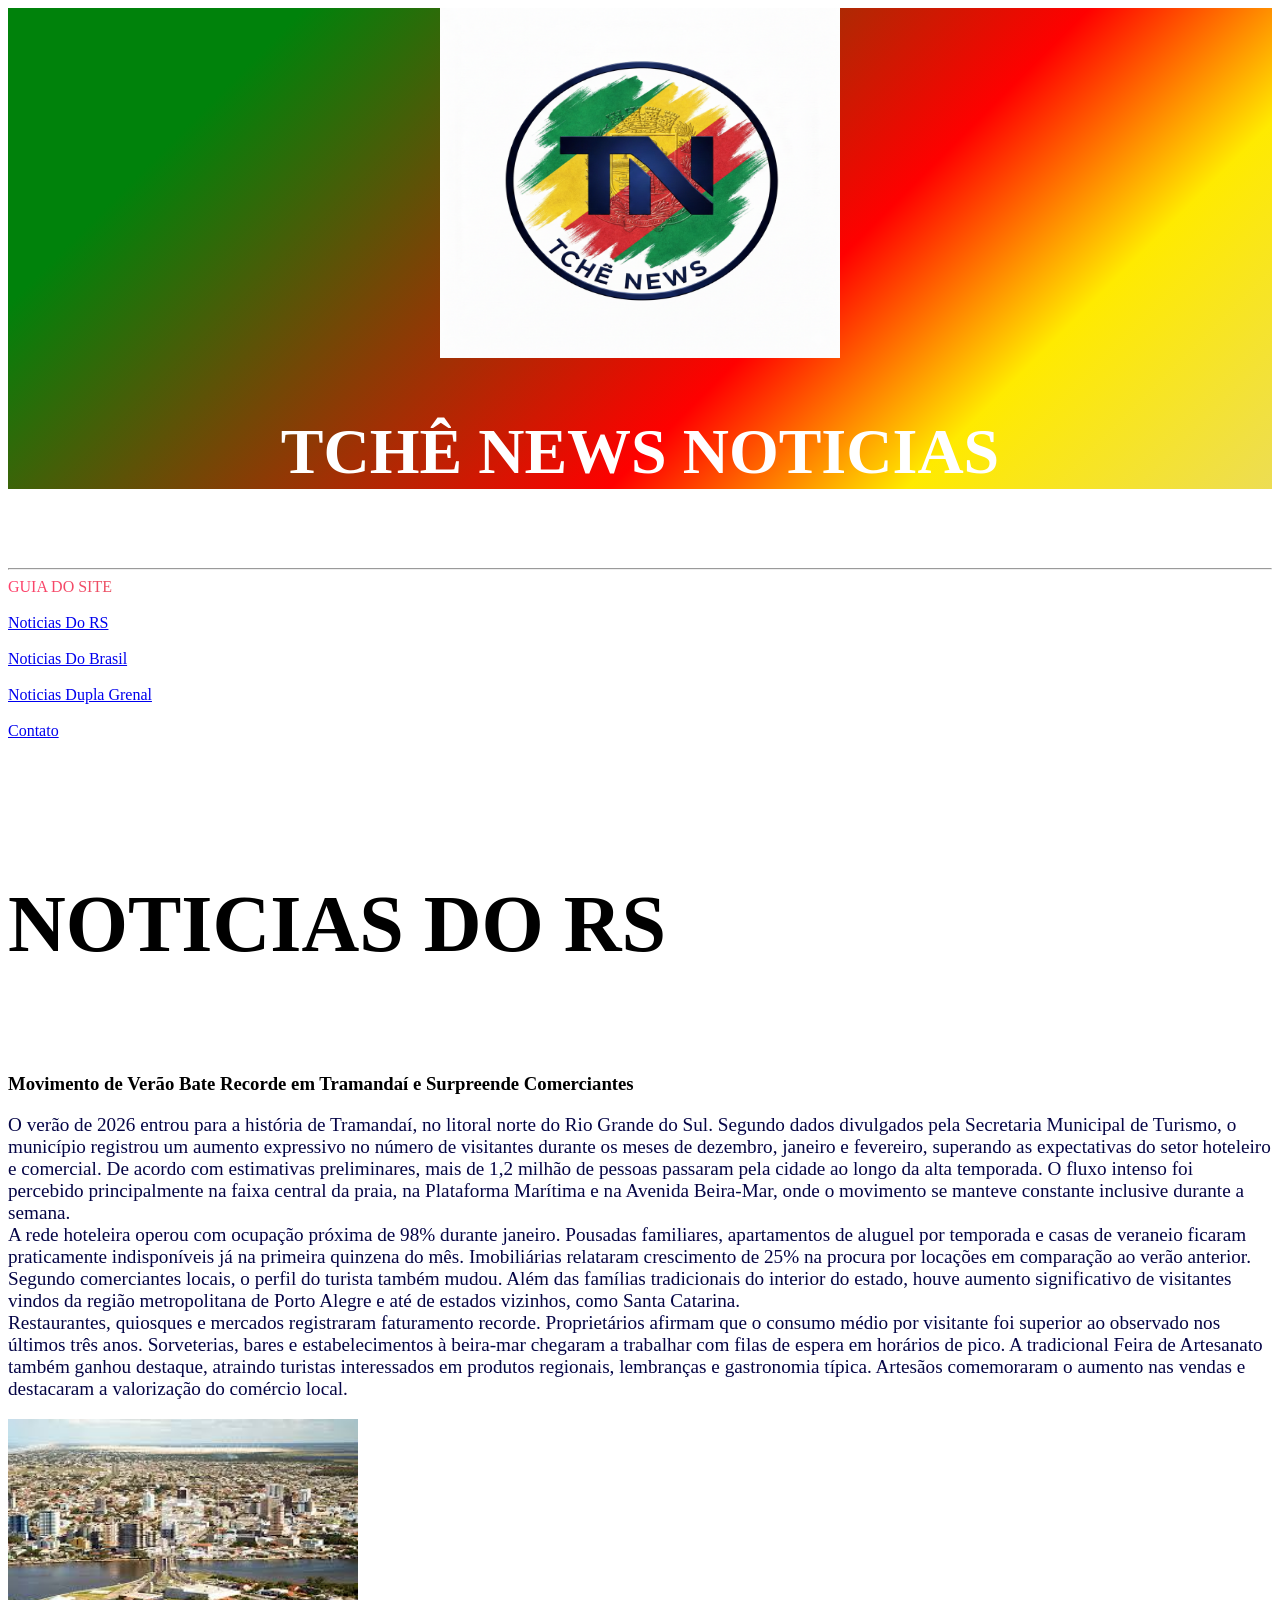
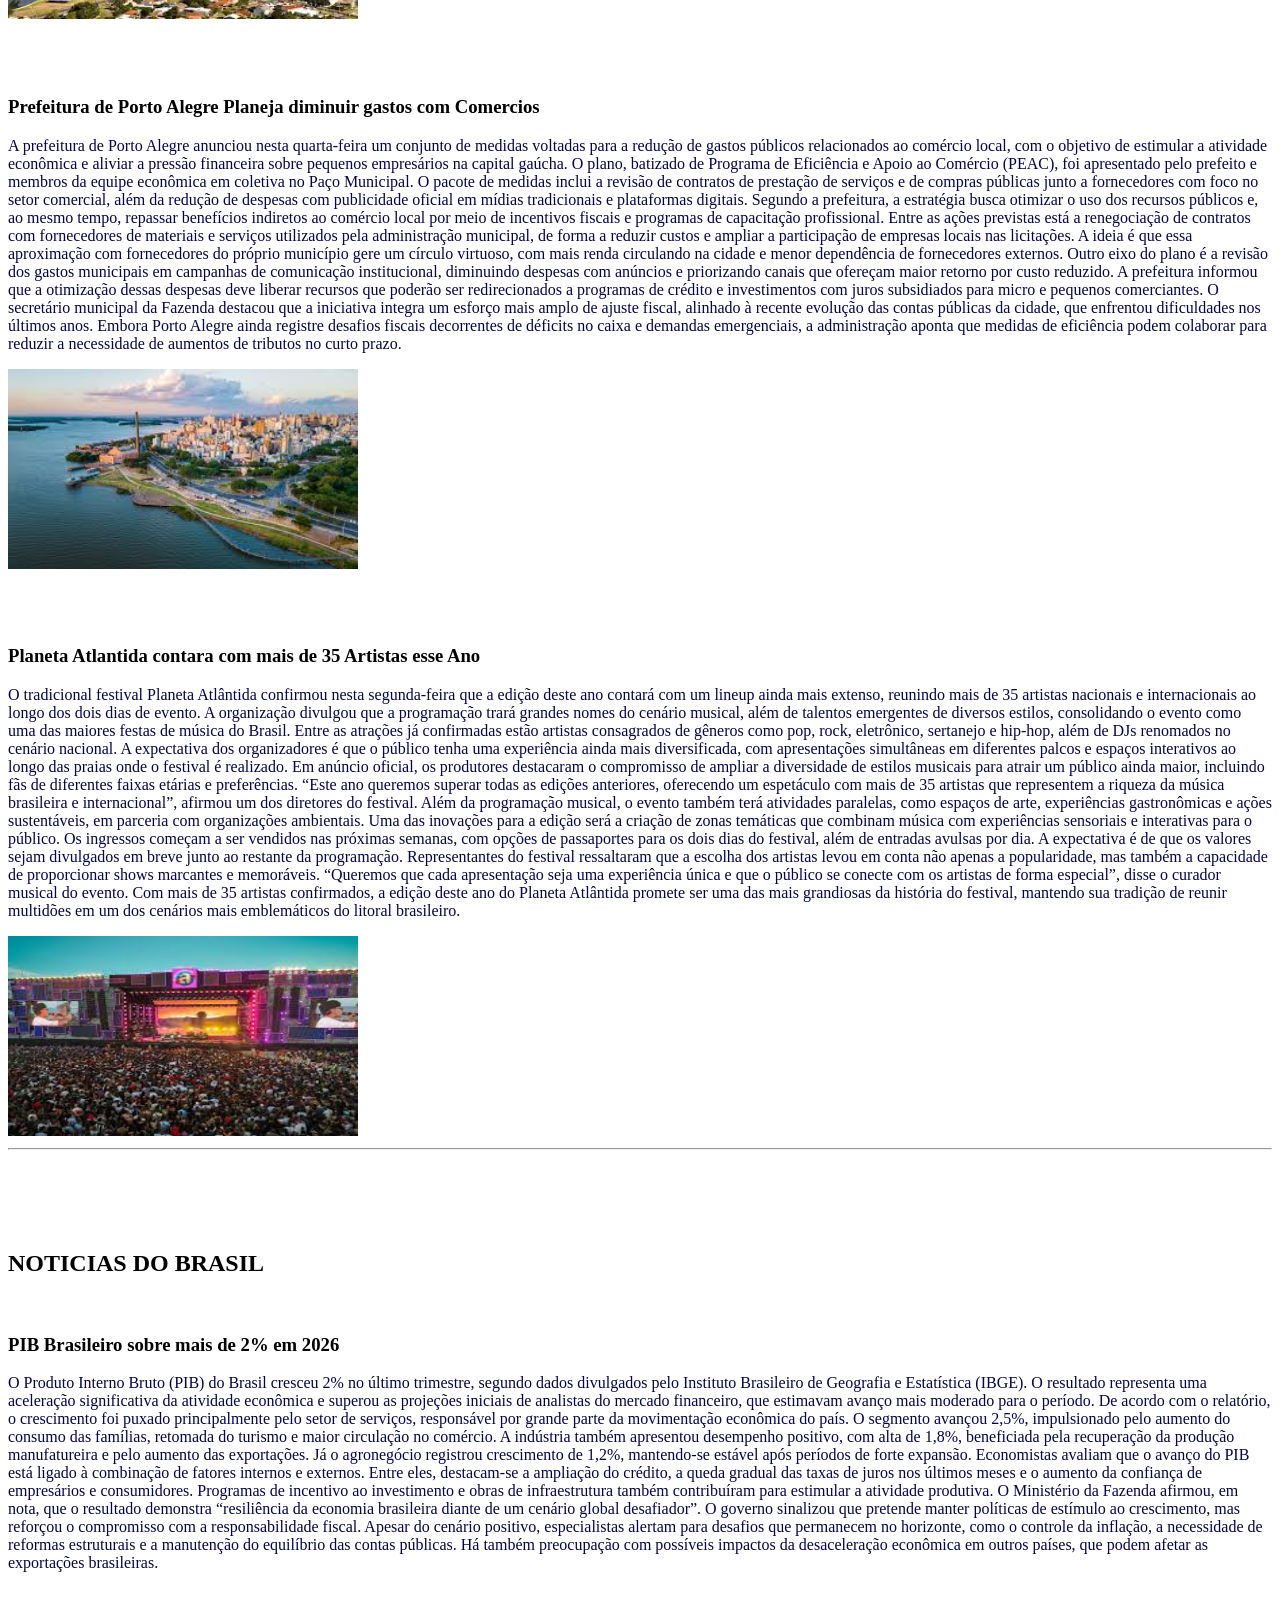
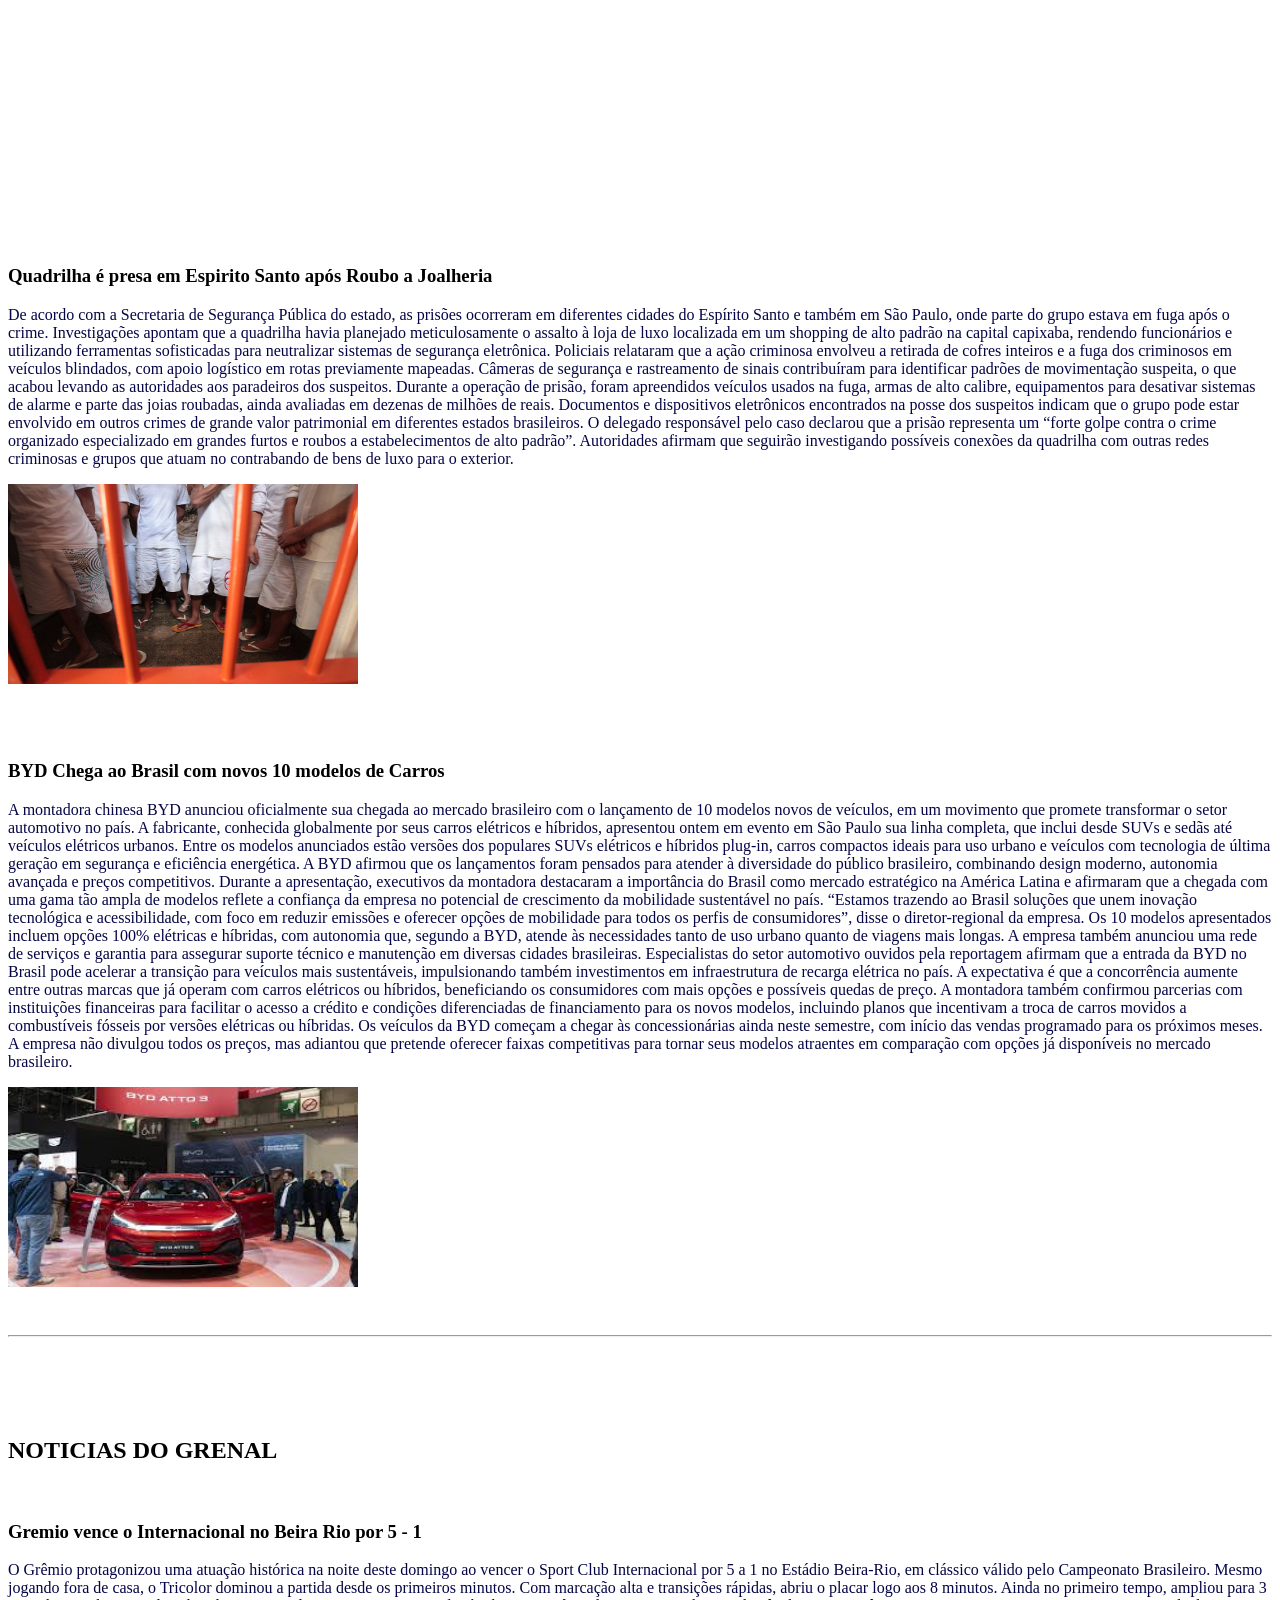
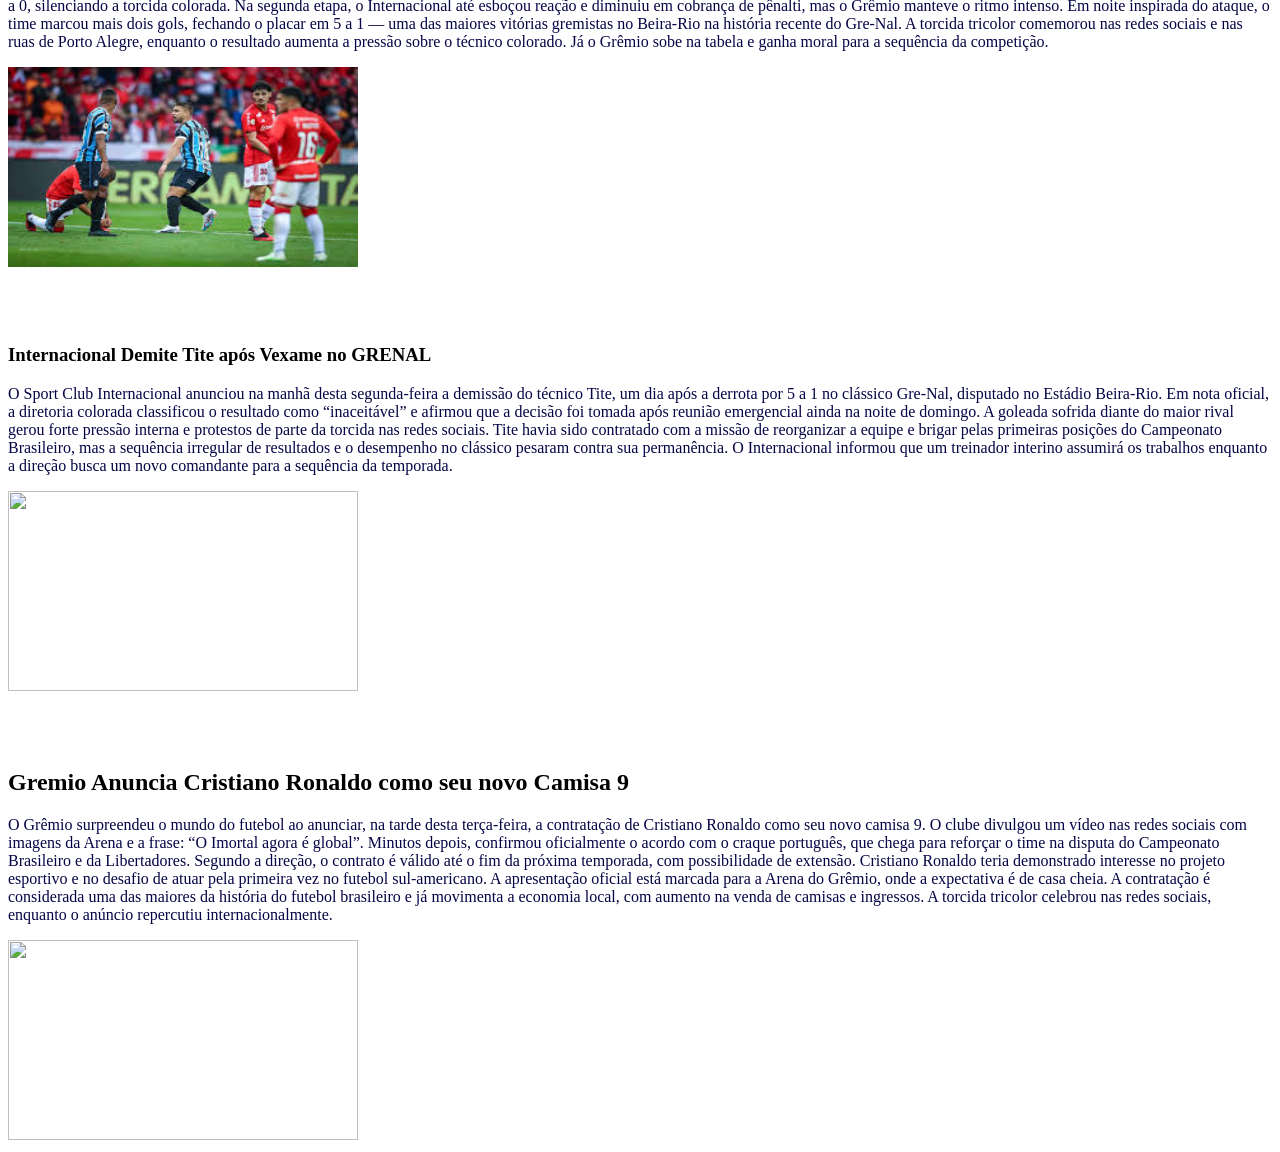
==== Modulo D/Aula 1/exercicioAula01.html @ 3ae59da8 "Add files via upload" ====
<!DOCTYPE html>
<html lang="en">

<head>
    <link rel="stylesheet" href="style.css">
    <meta charset="UTF-8">
    <meta name="viewport" content="width=device-width, initial-scale=1.0">
    <title>TcheNewsNoticias</title>
</head>

<body>
    <div id="divLogo">
        <img src="tcheNewsLogo_01.png" alt="" width="400px" height="350px">
         <h2>TCHÊ NEWS NOTICIAS</h2>
    </div>
   
    <br>
    <hr>

    <header id="guiaSite">GUIA DO SITE</header>
    <br>
    <nav>
        <a href="#newsRs">Noticias Do RS <br></a>
        <br>
        <a href="#newsBr">Noticias Do Brasil <br></a>
        <br>
        <a href="#newsGrenal">Noticias Dupla Grenal <br></a>
        <br>
        <a href="#contato">Contato <br></a>
    </nav>
    <br>
    <br>
    <br>
    <br>


    <section id="newsRS">
        <h2>NOTICIAS DO RS</h2>
        <br>
        <h3>Movimento de Verão Bate Recorde em Tramandaí e Surpreende Comerciantes</h1>
            <p style="font-size: larger;">O verão de 2026 entrou para a história de Tramandaí, no litoral norte do Rio
                Grande do Sul. Segundo dados
                divulgados pela Secretaria Municipal de Turismo, o município registrou um aumento expressivo no número
                de
                visitantes durante os meses de dezembro, janeiro e fevereiro, superando as expectativas do setor
                hoteleiro e
                comercial.

                De acordo com estimativas preliminares, mais de 1,2 milhão de pessoas passaram pela cidade ao longo da
                alta
                temporada. O fluxo intenso foi percebido principalmente na faixa central da praia, na Plataforma
                Marítima e
                na Avenida Beira-Mar, onde o movimento se manteve constante inclusive durante a semana. <br>
                A rede hoteleira operou com ocupação próxima de 98% durante janeiro. Pousadas familiares, apartamentos
                de
                aluguel por temporada e casas de veraneio ficaram praticamente indisponíveis já na primeira quinzena do
                mês.
                Imobiliárias relataram crescimento de 25% na procura por locações em comparação ao verão anterior.

                Segundo comerciantes locais, o perfil do turista também mudou. Além das famílias tradicionais do
                interior do
                estado, houve aumento significativo de visitantes vindos da região metropolitana de Porto Alegre e até
                de
                estados vizinhos, como Santa Catarina.
                <br>
                Restaurantes, quiosques e mercados registraram faturamento recorde. Proprietários afirmam que o consumo
                médio por visitante foi superior ao observado nos últimos três anos. Sorveterias, bares e
                estabelecimentos à
                beira-mar chegaram a trabalhar com filas de espera em horários de pico.

                A tradicional Feira de Artesanato também ganhou destaque, atraindo turistas interessados em produtos
                regionais, lembranças e gastronomia típica. Artesãos comemoraram o aumento nas vendas e destacaram a
                valorização do comércio local.
            </p>
            <img src="tramandaImg.jfif" alt="Imagem da cidade de Tramandai" width="350px" height="200px">


            <br>
            <br>
            <br>
            <br>

            <h3>Prefeitura de Porto Alegre Planeja diminuir gastos com Comercios</h3>
            <p>A prefeitura de Porto Alegre anunciou nesta quarta-feira um conjunto de medidas voltadas para a redução
                de
                gastos públicos relacionados ao comércio local, com o objetivo de estimular a atividade econômica e
                aliviar
                a pressão financeira sobre pequenos empresários na capital gaúcha. O plano, batizado de Programa de
                Eficiência e Apoio ao Comércio (PEAC), foi apresentado pelo prefeito e membros da equipe econômica em
                coletiva no Paço Municipal.

                O pacote de medidas inclui a revisão de contratos de prestação de serviços e de compras públicas junto a
                fornecedores com foco no setor comercial, além da redução de despesas com publicidade oficial em mídias
                tradicionais e plataformas digitais. Segundo a prefeitura, a estratégia busca otimizar o uso dos
                recursos
                públicos e, ao mesmo tempo, repassar benefícios indiretos ao comércio local por meio de incentivos
                fiscais e
                programas de capacitação profissional.

                Entre as ações previstas está a renegociação de contratos com fornecedores de materiais e serviços
                utilizados pela administração municipal, de forma a reduzir custos e ampliar a participação de empresas
                locais nas licitações. A ideia é que essa aproximação com fornecedores do próprio município gere um
                círculo
                virtuoso, com mais renda circulando na cidade e menor dependência de fornecedores externos.

                Outro eixo do plano é a revisão dos gastos municipais em campanhas de comunicação institucional,
                diminuindo
                despesas com anúncios e priorizando canais que ofereçam maior retorno por custo reduzido. A prefeitura
                informou que a otimização dessas despesas deve liberar recursos que poderão ser redirecionados a
                programas
                de crédito e investimentos com juros subsidiados para micro e pequenos comerciantes.

                O secretário municipal da Fazenda destacou que a iniciativa integra um esforço mais amplo de ajuste
                fiscal,
                alinhado à recente evolução das contas públicas da cidade, que enfrentou dificuldades nos últimos anos.
                Embora Porto Alegre ainda registre desafios fiscais decorrentes de déficits no caixa e demandas
                emergenciais, a administração aponta que medidas de eficiência podem colaborar para reduzir a
                necessidade de
                aumentos de tributos no curto prazo.</p>
            <img src="poaCity.jfif" alt="" width="350px" height="200px">
            <br>
            <br>
            <br>
            <br>

            <h3>Planeta Atlantida contara com mais de 35 Artistas esse Ano</h3>
            <p>
                O tradicional festival Planeta Atlântida confirmou nesta segunda-feira que a edição deste ano contará
                com um
                lineup ainda mais extenso, reunindo mais de 35 artistas nacionais e internacionais ao longo dos dois
                dias de
                evento. A organização divulgou que a programação trará grandes nomes do cenário musical, além de
                talentos
                emergentes de diversos estilos, consolidando o evento como uma das maiores festas de música do Brasil.

                Entre as atrações já confirmadas estão artistas consagrados de gêneros como pop, rock, eletrônico,
                sertanejo
                e hip-hop, além de DJs renomados no cenário nacional. A expectativa dos organizadores é que o público
                tenha
                uma experiência ainda mais diversificada, com apresentações simultâneas em diferentes palcos e espaços
                interativos ao longo das praias onde o festival é realizado.

                Em anúncio oficial, os produtores destacaram o compromisso de ampliar a diversidade de estilos musicais
                para
                atrair um público ainda maior, incluindo fãs de diferentes faixas etárias e preferências. “Este ano
                queremos
                superar todas as edições anteriores, oferecendo um espetáculo com mais de 35 artistas que representem a
                riqueza da música brasileira e internacional”, afirmou um dos diretores do festival.

                Além da programação musical, o evento também terá atividades paralelas, como espaços de arte,
                experiências
                gastronômicas e ações sustentáveis, em parceria com organizações ambientais. Uma das inovações para a
                edição
                será a criação de zonas temáticas que combinam música com experiências sensoriais e interativas para o
                público.

                Os ingressos começam a ser vendidos nas próximas semanas, com opções de passaportes para os dois dias do
                festival, além de entradas avulsas por dia. A expectativa é de que os valores sejam divulgados em breve
                junto ao restante da programação.

                Representantes do festival ressaltaram que a escolha dos artistas levou em conta não apenas a
                popularidade,
                mas também a capacidade de proporcionar shows marcantes e memoráveis. “Queremos que cada apresentação
                seja
                uma experiência única e que o público se conecte com os artistas de forma especial”, disse o curador
                musical
                do evento.

                Com mais de 35 artistas confirmados, a edição deste ano do Planeta Atlântida promete ser uma das mais
                grandiosas da história do festival, mantendo sua tradição de reunir multidões em um dos cenários mais
                emblemáticos do litoral brasileiro.
            </p>
            <img src="planetaAtlantida.jfif" alt="Show Planeta atlantida" width="350px" height="200px">
            <hr>
    </section>
    <br>
    <br>
    <br>
    <br>

    <section id="newsBr">
        <h2>NOTICIAS DO BRASIL</h2>
        <br>

        <h3>PIB Brasileiro sobre mais de 2% em 2026</h3>
        <p>O Produto Interno Bruto (PIB) do Brasil cresceu 2% no último trimestre, segundo dados divulgados pelo
            Instituto Brasileiro de Geografia e Estatística (IBGE). O resultado representa uma aceleração significativa
            da atividade econômica e superou as projeções iniciais de analistas do mercado financeiro, que estimavam
            avanço mais moderado para o período.

            De acordo com o relatório, o crescimento foi puxado principalmente pelo setor de serviços, responsável por
            grande parte da movimentação econômica do país. O segmento avançou 2,5%, impulsionado pelo aumento do
            consumo das famílias, retomada do turismo e maior circulação no comércio. A indústria também apresentou
            desempenho positivo, com alta de 1,8%, beneficiada pela recuperação da produção manufatureira e pelo aumento
            das exportações. Já o agronegócio registrou crescimento de 1,2%, mantendo-se estável após períodos de forte
            expansão.

            Economistas avaliam que o avanço do PIB está ligado à combinação de fatores internos e externos. Entre eles,
            destacam-se a ampliação do crédito, a queda gradual das taxas de juros nos últimos meses e o aumento da
            confiança de empresários e consumidores. Programas de incentivo ao investimento e obras de infraestrutura
            também contribuíram para estimular a atividade produtiva.

            O Ministério da Fazenda afirmou, em nota, que o resultado demonstra “resiliência da economia brasileira
            diante de um cenário global desafiador”. O governo sinalizou que pretende manter políticas de estímulo ao
            crescimento, mas reforçou o compromisso com a responsabilidade fiscal.

            Apesar do cenário positivo, especialistas alertam para desafios que permanecem no horizonte, como o controle
            da inflação, a necessidade de reformas estruturais e a manutenção do equilíbrio das contas públicas. Há
            também preocupação com possíveis impactos da desaceleração econômica em outros países, que podem afetar as
            exportações brasileiras.
        </p>
        <iframe width="350px" height="200px" src="https://www.youtube.com/embed/VpmFI6DVgaM?si=kf9GUiTVnI2Ul4ZY"
            title="YouTube video player" frameborder="0"
            allow="accelerometer; autoplay; clipboard-write; encrypted-media; gyroscope; picture-in-picture; web-share"
            referrerpolicy="strict-origin-when-cross-origin" allowfullscreen></iframe>

        <br>
        <br>
        <br>
        <br>
        <h3>Quadrilha é presa em Espirito Santo após Roubo a Joalheria</h3>
        <p>De acordo com a Secretaria de Segurança Pública do estado, as prisões ocorreram em diferentes cidades do
            Espírito Santo e também em São Paulo, onde parte do grupo estava em fuga após o crime. Investigações apontam
            que a quadrilha havia planejado meticulosamente o assalto à loja de luxo localizada em um shopping de alto
            padrão na capital capixaba, rendendo funcionários e utilizando ferramentas sofisticadas para neutralizar
            sistemas de segurança eletrônica.

            Policiais relataram que a ação criminosa envolveu a retirada de cofres inteiros e a fuga dos criminosos em
            veículos blindados, com apoio logístico em rotas previamente mapeadas. Câmeras de segurança e rastreamento
            de sinais contribuíram para identificar padrões de movimentação suspeita, o que acabou levando as
            autoridades aos paradeiros dos suspeitos.

            Durante a operação de prisão, foram apreendidos veículos usados na fuga, armas de alto calibre, equipamentos
            para desativar sistemas de alarme e parte das joias roubadas, ainda avaliadas em dezenas de milhões de
            reais. Documentos e dispositivos eletrônicos encontrados na posse dos suspeitos indicam que o grupo pode
            estar envolvido em outros crimes de grande valor patrimonial em diferentes estados brasileiros.

            O delegado responsável pelo caso declarou que a prisão representa um “forte golpe contra o crime organizado
            especializado em grandes furtos e roubos a estabelecimentos de alto padrão”. Autoridades afirmam que
            seguirão investigando possíveis conexões da quadrilha com outras redes criminosas e grupos que atuam no
            contrabando de bens de luxo para o exterior.</p>
        <img src="presos.jpg" alt="Imagem ilustrativa presos" width="350px" height="200px">
        <br>
        <br>
        <br>
        <br>

        <h3>BYD Chega ao Brasil com novos 10 modelos de Carros</h3>
        <p>A montadora chinesa BYD anunciou oficialmente sua chegada ao mercado brasileiro com o lançamento de 10
            modelos novos de veículos, em um movimento que promete transformar o setor automotivo no país. A fabricante,
            conhecida globalmente por seus carros elétricos e híbridos, apresentou ontem em evento em São Paulo sua
            linha completa, que inclui desde SUVs e sedãs até veículos elétricos urbanos.

            Entre os modelos anunciados estão versões dos populares SUVs elétricos e híbridos plug-in, carros compactos
            ideais para uso urbano e veículos com tecnologia de última geração em segurança e eficiência energética. A
            BYD afirmou que os lançamentos foram pensados para atender à diversidade do público brasileiro, combinando
            design moderno, autonomia avançada e preços competitivos.

            Durante a apresentação, executivos da montadora destacaram a importância do Brasil como mercado estratégico
            na América Latina e afirmaram que a chegada com uma gama tão ampla de modelos reflete a confiança da empresa
            no potencial de crescimento da mobilidade sustentável no país. “Estamos trazendo ao Brasil soluções que unem
            inovação tecnológica e acessibilidade, com foco em reduzir emissões e oferecer opções de mobilidade para
            todos os perfis de consumidores”, disse o diretor-regional da empresa.

            Os 10 modelos apresentados incluem opções 100% elétricas e híbridas, com autonomia que, segundo a BYD,
            atende às necessidades tanto de uso urbano quanto de viagens mais longas. A empresa também anunciou uma rede
            de serviços e garantia para assegurar suporte técnico e manutenção em diversas cidades brasileiras.

            Especialistas do setor automotivo ouvidos pela reportagem afirmam que a entrada da BYD no Brasil pode
            acelerar a transição para veículos mais sustentáveis, impulsionando também investimentos em infraestrutura
            de recarga elétrica no país. A expectativa é que a concorrência aumente entre outras marcas que já operam
            com carros elétricos ou híbridos, beneficiando os consumidores com mais opções e possíveis quedas de preço.

            A montadora também confirmou parcerias com instituições financeiras para facilitar o acesso a crédito e
            condições diferenciadas de financiamento para os novos modelos, incluindo planos que incentivam a troca de
            carros movidos a combustíveis fósseis por versões elétricas ou híbridas.

            Os veículos da BYD começam a chegar às concessionárias ainda neste semestre, com início das vendas
            programado para os próximos meses. A empresa não divulgou todos os preços, mas adiantou que pretende
            oferecer faixas competitivas para tornar seus modelos atraentes em comparação com opções já disponíveis no
            mercado brasileiro.</p>
        <img src="bydCars.jfif" alt="Evento BYD em Sao Paulo" width="350px" height="200px          ">
    </section>
    <br>
    <br>
    <hr>
    <br>
    <br>
    <br>
    <br>


    <section id="newsGrenal">
        <h2>NOTICIAS DO GRENAL</h2>
        <br>
        <h3>Gremio vence o Internacional no Beira Rio por 5 - 1</h3>
        <p>O Grêmio protagonizou uma atuação histórica na noite deste domingo ao vencer o Sport Club Internacional por 5
            a 1 no Estádio Beira-Rio, em clássico válido pelo Campeonato Brasileiro.

            Mesmo jogando fora de casa, o Tricolor dominou a partida desde os primeiros minutos. Com marcação alta e
            transições rápidas, abriu o placar logo aos 8 minutos. Ainda no primeiro tempo, ampliou para 3 a 0,
            silenciando a torcida colorada.

            Na segunda etapa, o Internacional até esboçou reação e diminuiu em cobrança de pênalti, mas o Grêmio manteve
            o ritmo intenso. Em noite inspirada do ataque, o time marcou mais dois gols, fechando o placar em 5 a 1 —
            uma das maiores vitórias gremistas no Beira-Rio na história recente do Gre-Nal.

            A torcida tricolor comemorou nas redes sociais e nas ruas de Porto Alegre, enquanto o resultado aumenta a
            pressão sobre o técnico colorado. Já o Grêmio sobe na tabela e ganha moral para a sequência da competição.
        </p>

        <img src="grenalImg.jfif" alt="" width="350px" height="200px">
        <br>
        <br>
        <br>
        <br>

        <h3>Internacional Demite Tite após Vexame no GRENAL</h3>
        <p>
            O Sport Club Internacional anunciou na manhã desta segunda-feira a demissão do técnico Tite, um dia após a
            derrota por 5 a 1 no clássico Gre-Nal, disputado no Estádio Beira-Rio.

            Em nota oficial, a diretoria colorada classificou o resultado como “inaceitável” e afirmou que a decisão foi
            tomada após reunião emergencial ainda na noite de domingo. A goleada sofrida diante do maior rival gerou
            forte pressão interna e protestos de parte da torcida nas redes sociais.

            Tite havia sido contratado com a missão de reorganizar a equipe e brigar pelas primeiras posições do
            Campeonato Brasileiro, mas a sequência irregular de resultados e o desempenho no clássico pesaram contra sua
            permanência.

            O Internacional informou que um treinador interino assumirá os trabalhos enquanto a direção busca um novo
            comandante para a sequência da temporada.
        </p>
        <img src="https://jpimg.com.br/uploads/2017/04/386872555-tite-festejou-terminar-o-primeiro-turno-do-brasileiro-na-primeira-posicao.jpg"
            alt="" width="350px" height="200px">
        <br>
        <br>
        <br>
        <br>
        <h2>Gremio Anuncia Cristiano Ronaldo como seu novo Camisa 9</h2>
        <p>
            O Grêmio surpreendeu o mundo do futebol ao anunciar, na tarde desta terça-feira, a contratação de Cristiano
            Ronaldo como seu novo camisa 9.

            O clube divulgou um vídeo nas redes sociais com imagens da Arena e a frase: “O Imortal agora é global”.
            Minutos depois, confirmou oficialmente o acordo com o craque português, que chega para reforçar o time na
            disputa do Campeonato Brasileiro e da Libertadores.

            Segundo a direção, o contrato é válido até o fim da próxima temporada, com possibilidade de extensão.
            Cristiano Ronaldo teria demonstrado interesse no projeto esportivo e no desafio de atuar pela primeira vez
            no futebol sul-americano.

            A apresentação oficial está marcada para a Arena do Grêmio, onde a expectativa é de casa cheia. A
            contratação é considerada uma das maiores da história do futebol brasileiro e já movimenta a economia local,
            com aumento na venda de camisas e ingressos.

            A torcida tricolor celebrou nas redes sociais, enquanto o anúncio repercutiu internacionalmente.

        </p>
        <img src="https://encrypted-tbn0.gstatic.com/images?q=tbn:ANd9GcRh9W3BX0lnHu6mPmoYJuSUcn4x87BV6E3RnQ&s" alt=""
            width="350px" height="200px">
    </section>



</body>

</html>
---- Modulo D/Aula 1/style.css ----
p {
    color: rgb(5, 5, 70);
}
#guiaSite{
  background: linear-gradient(to right, #ff416c, #09ff00); /* Cores do degradê */
  -webkit-background-clip: text; /* Recorta o fundo no formato do texto */
  -webkit-text-fill-color: transparent; /* Torna o preenchimento da fonte transparente */
  background-clip: text; 
}

#divLogo{
    background: #00820b;
    background: linear-gradient(135deg, rgba(0, 130, 11, 1) 17%, rgba(255, 0, 0, 1) 62%, rgba(255, 234, 0, 1) 79%, rgba(237, 221, 83, 1) 100%);
    text-align: center;
    h2{
        font-size: 4rem;
        color: white;
        text-align: center;
    }
}


#tituloSite {
    text-align: center;
    font-size: 3.2rem;
    color: rgb(255, 255, 255);
    background: #00820b;
    background: linear-gradient(135deg, rgba(0, 130, 11, 1) 17%, rgba(255, 0, 0, 1) 62%, rgba(255, 234, 0, 1) 79%, rgba(237, 221, 83, 1) 100%);
}

#newsRS {

    h2 {
        font-size: 5rem;
    }
}
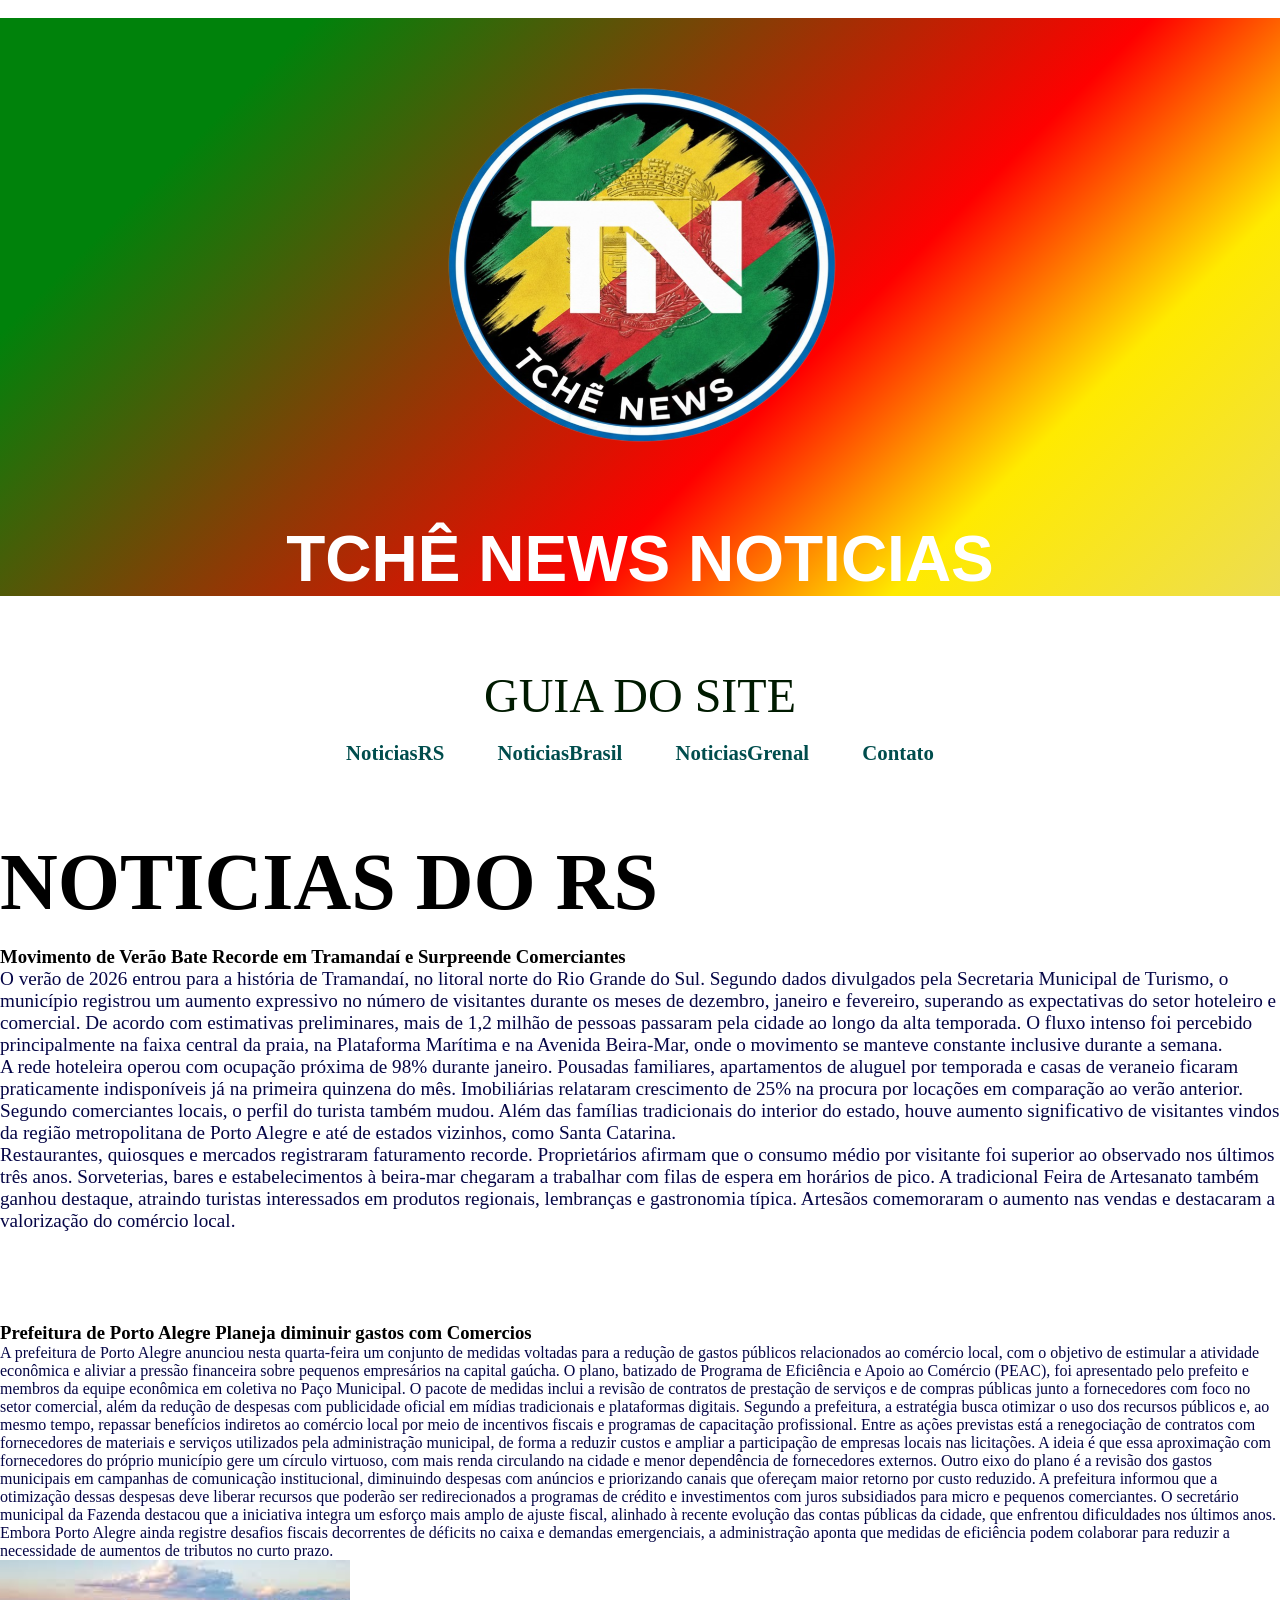
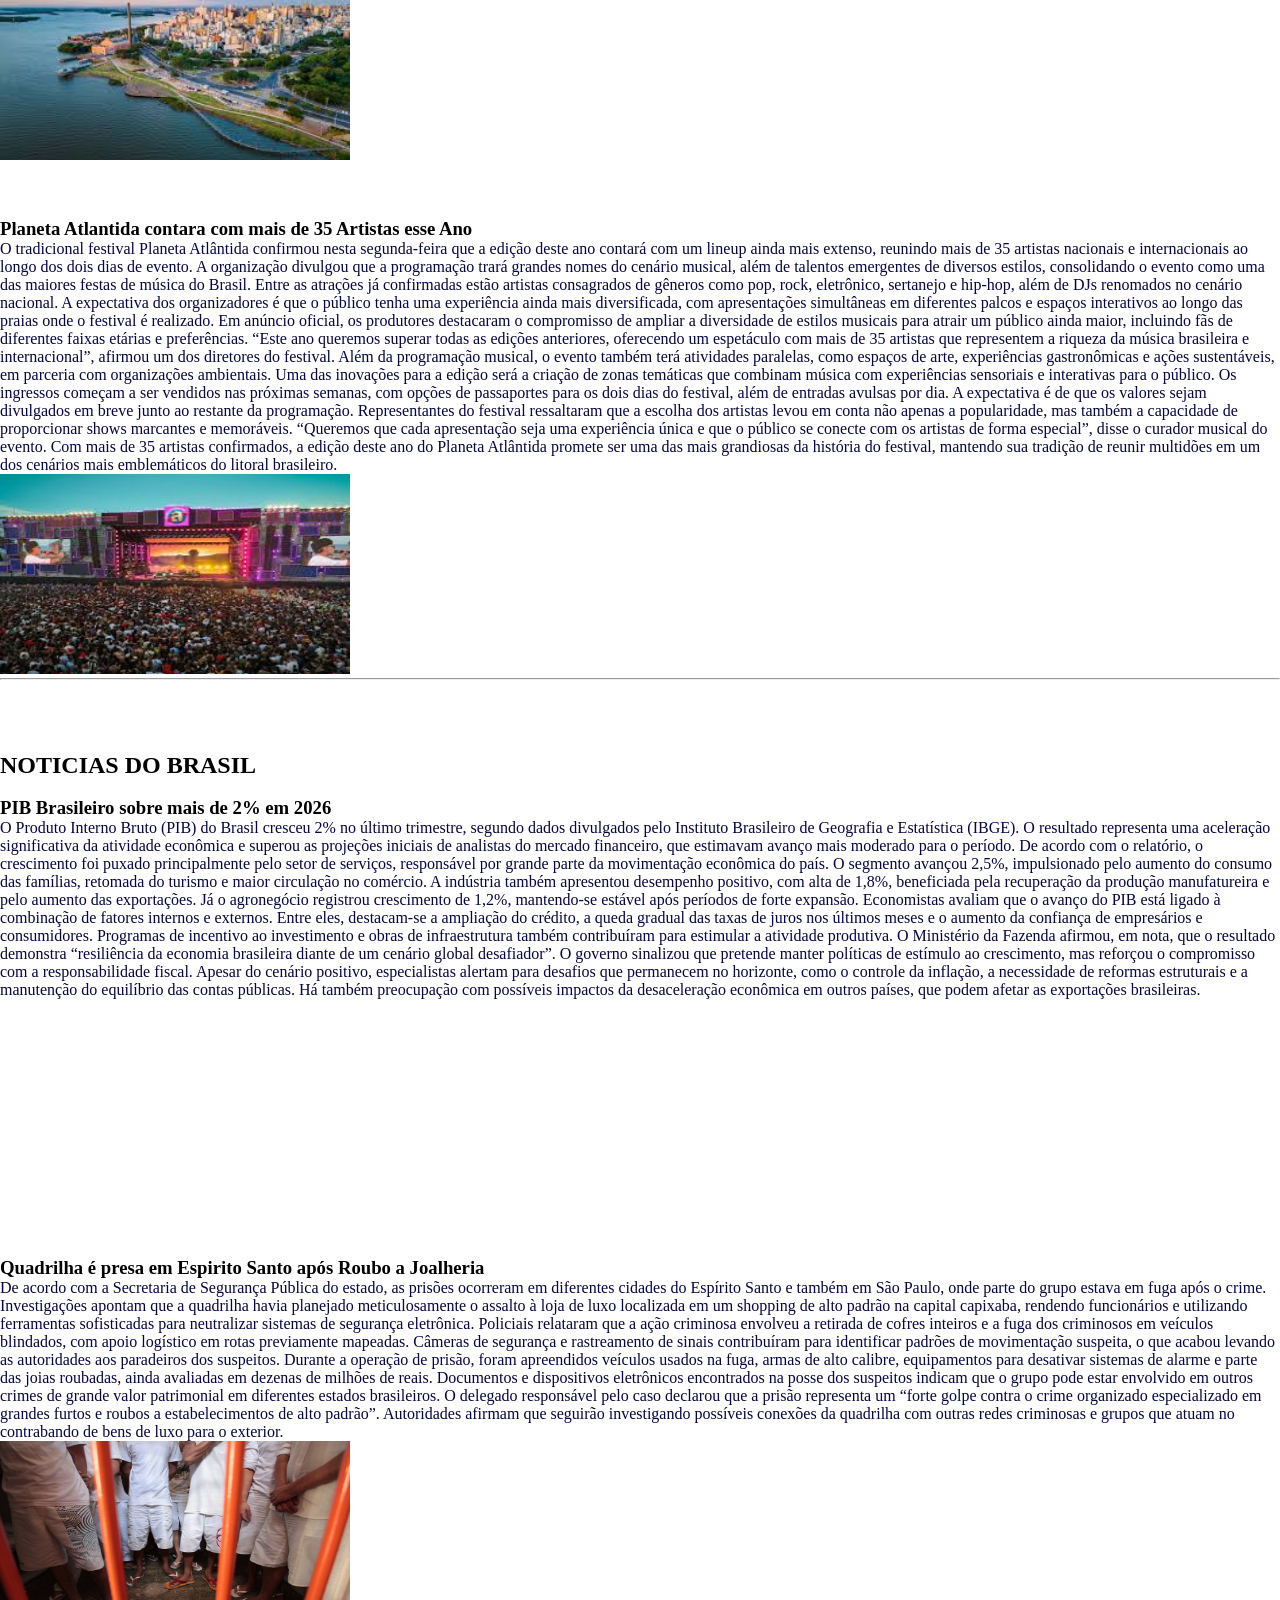
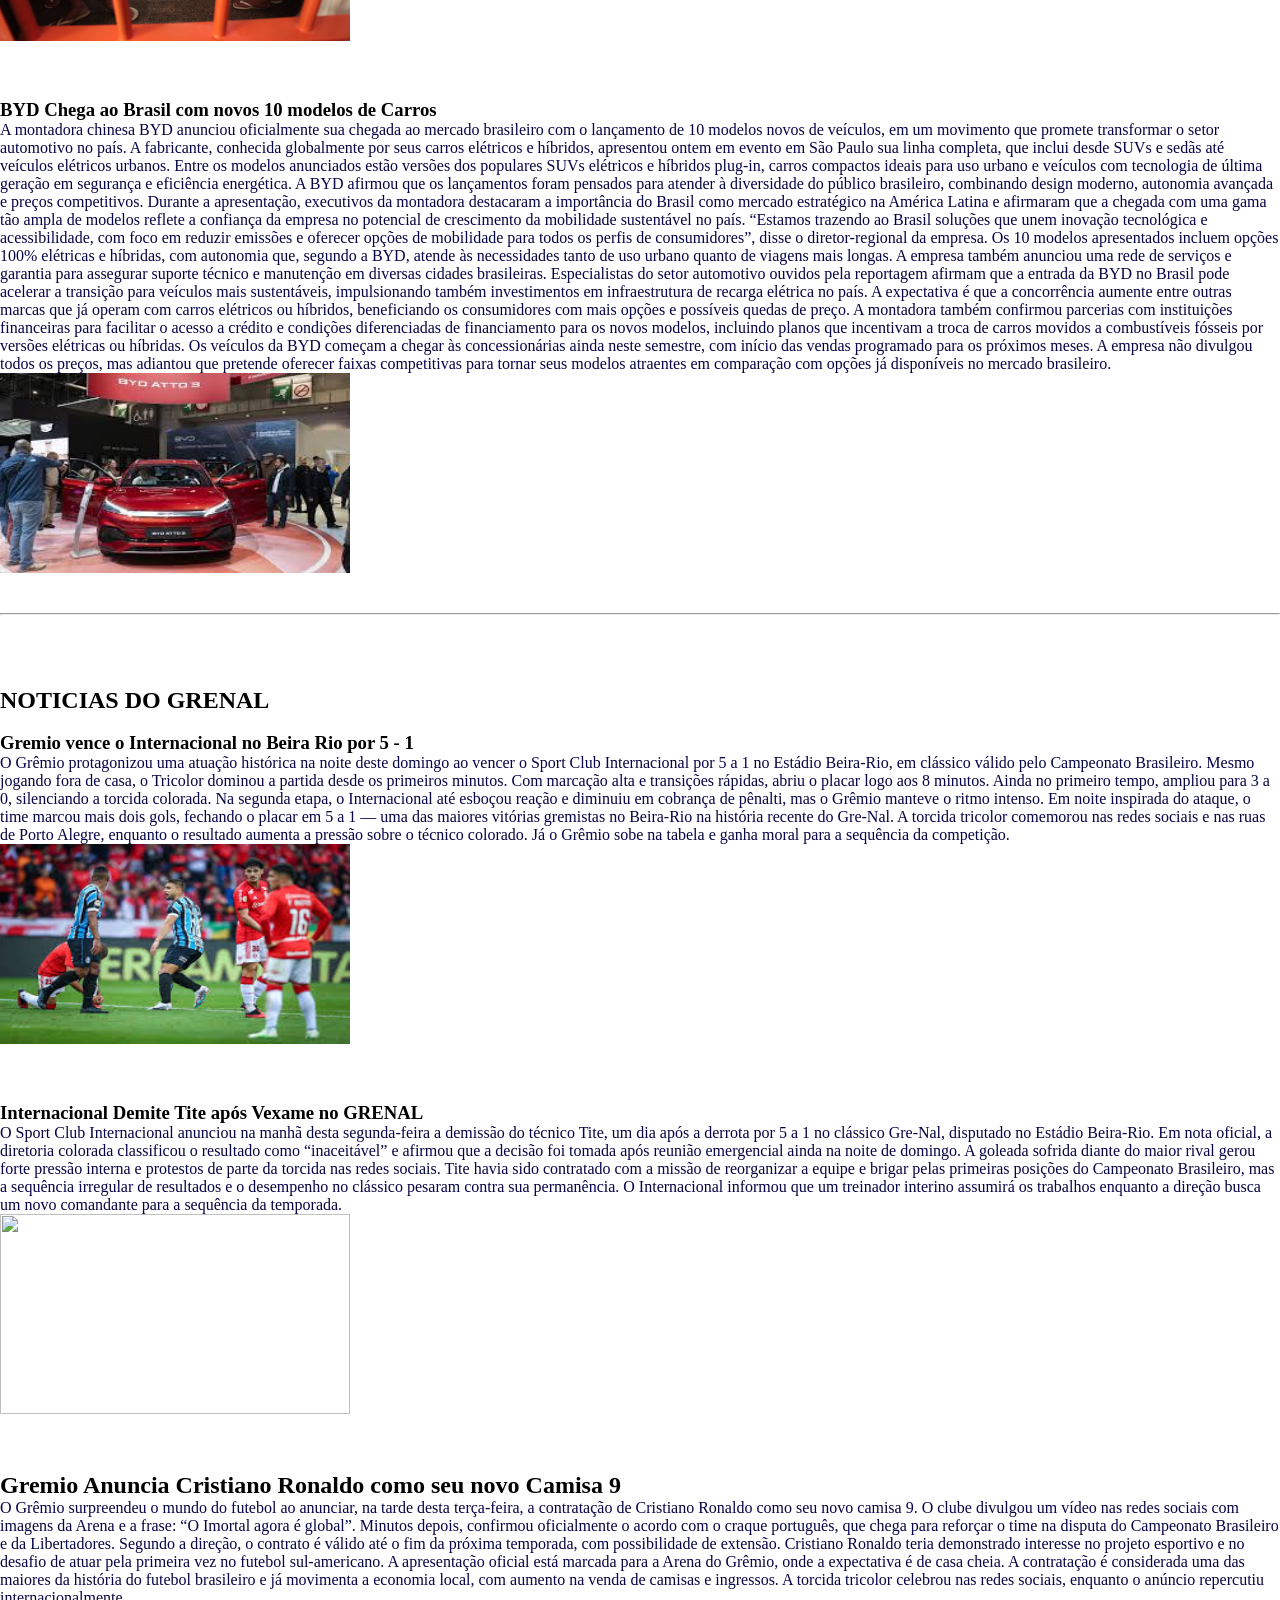
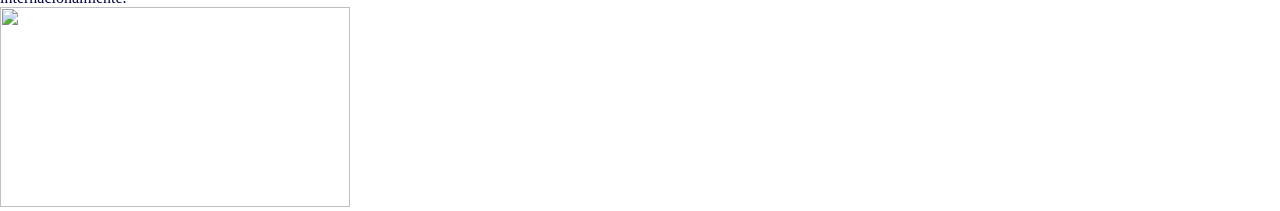
==== commit 913f63b5: "Add files via upload" ====
--- a/Modulo D/Aula 1/exercicioAula01.html
+++ b/Modulo D/Aula 1/exercicioAula01.html
@@ -4,29 +4,28 @@
 <head>
     <link rel="stylesheet" href="style.css">
     <meta charset="UTF-8">
-    <meta name="viewport" content="width=device-width, initial-scale=1.0">
+    <meta name="viewport" content="width=device-width, initial-scale=1.0"><br>
     <title>TcheNewsNoticias</title>
 </head>
 
 <body>
     <div id="divLogo">
-        <img src="tcheNewsLogo_01.png" alt="" width="400px" height="350px">
+        <img src="logoFinalTcheNews.png" alt="" width="550px" height="500px">
          <h2>TCHÊ NEWS NOTICIAS</h2>
     </div>
    
     <br>
-    <hr>
-
+
+    <br>
+    <br>
+    <br>
     <header id="guiaSite">GUIA DO SITE</header>
     <br>
-    <nav>
-        <a href="#newsRs">Noticias Do RS <br></a>
-        <br>
-        <a href="#newsBr">Noticias Do Brasil <br></a>
-        <br>
-        <a href="#newsGrenal">Noticias Dupla Grenal <br></a>
-        <br>
-        <a href="#contato">Contato <br></a>
+    <nav id="naveBar">
+        <a href="#newsRs">NoticiasRS </a>
+        <a href="#newsBr">NoticiasBrasil </a>
+        <a href="#newsGrenal">NoticiasGrenal</a>
+        <a href="#contato">Contato </a>
     </nav>
     <br>
     <br>
@@ -72,8 +71,8 @@
                 regionais, lembranças e gastronomia típica. Artesãos comemoraram o aumento nas vendas e destacaram a
                 valorização do comércio local.
             </p>
-            <img src="tramandaImg.jfif" alt="Imagem da cidade de Tramandai" width="350px" height="200px">
-
+            <br>
+            
 
             <br>
             <br>
--- a/Modulo D/Aula 1/style.css
+++ b/Modulo D/Aula 1/style.css
@@ -1,36 +1,65 @@
-p {
-    color: rgb(5, 5, 70);
-}
-#guiaSite{
-  background: linear-gradient(to right, #ff416c, #09ff00); /* Cores do degradê */
-  -webkit-background-clip: text; /* Recorta o fundo no formato do texto */
-  -webkit-text-fill-color: transparent; /* Torna o preenchimento da fonte transparente */
-  background-clip: text; 
+* {
+  margin: 0;
+  padding: 0;
 }
 
-#divLogo{
-    background: #00820b;
-    background: linear-gradient(135deg, rgba(0, 130, 11, 1) 17%, rgba(255, 0, 0, 1) 62%, rgba(255, 234, 0, 1) 79%, rgba(237, 221, 83, 1) 100%);
-    text-align: center;
-    h2{
-        font-size: 4rem;
-        color: white;
-        text-align: center;
-    }
+p {
+  color: rgb(5, 5, 70);
+}
+#guiaSite {
+  background-clip: text;
+  text-align: center;
+  color:#001a00;
+  font-size: 3rem;
+ font-family: unset;
 }
 
+#naveBar {
+  font-size: 1.3rem;
+  text-align: center;
+  word-spacing: 3rem;
+}
+
+#divLogo {
+  background: #00820b;
+  background: linear-gradient(
+    135deg,
+    rgba(0, 130, 11, 1) 17%,
+    rgba(255, 0, 0, 1) 62%,
+    rgba(255, 234, 0, 1) 79%,
+    rgba(237, 221, 83, 1) 100%
+  );
+  text-align: center;
+  h2 {
+    font-family: "Segoe UI", Tahoma, Geneva, Verdana, sans-serif;
+    font-size: 4rem;
+    color: white;
+    text-align: center;
+  }
+}
 
 #tituloSite {
-    text-align: center;
-    font-size: 3.2rem;
-    color: rgb(255, 255, 255);
-    background: #00820b;
-    background: linear-gradient(135deg, rgba(0, 130, 11, 1) 17%, rgba(255, 0, 0, 1) 62%, rgba(255, 234, 0, 1) 79%, rgba(237, 221, 83, 1) 100%);
+  text-align: center;
+  font-size: 3.2rem;
+  color: rgb(255, 255, 255);
+  background: #00820b;
+  background: linear-gradient(
+    135deg,
+    rgba(0, 130, 11, 1) 17%,
+    rgba(255, 0, 0, 1) 62%,
+    rgba(255, 234, 0, 1) 79%,
+    rgba(237, 221, 83, 1) 100%
+  );
 }
 
 #newsRS {
+  h2 {
+    font-size: 5rem;
+  }
+}
 
-    h2 {
-        font-size: 5rem;
-    }
-}+a {
+  text-decoration: none;
+  color: #004d4d;
+    font-weight: bold; 
+}
